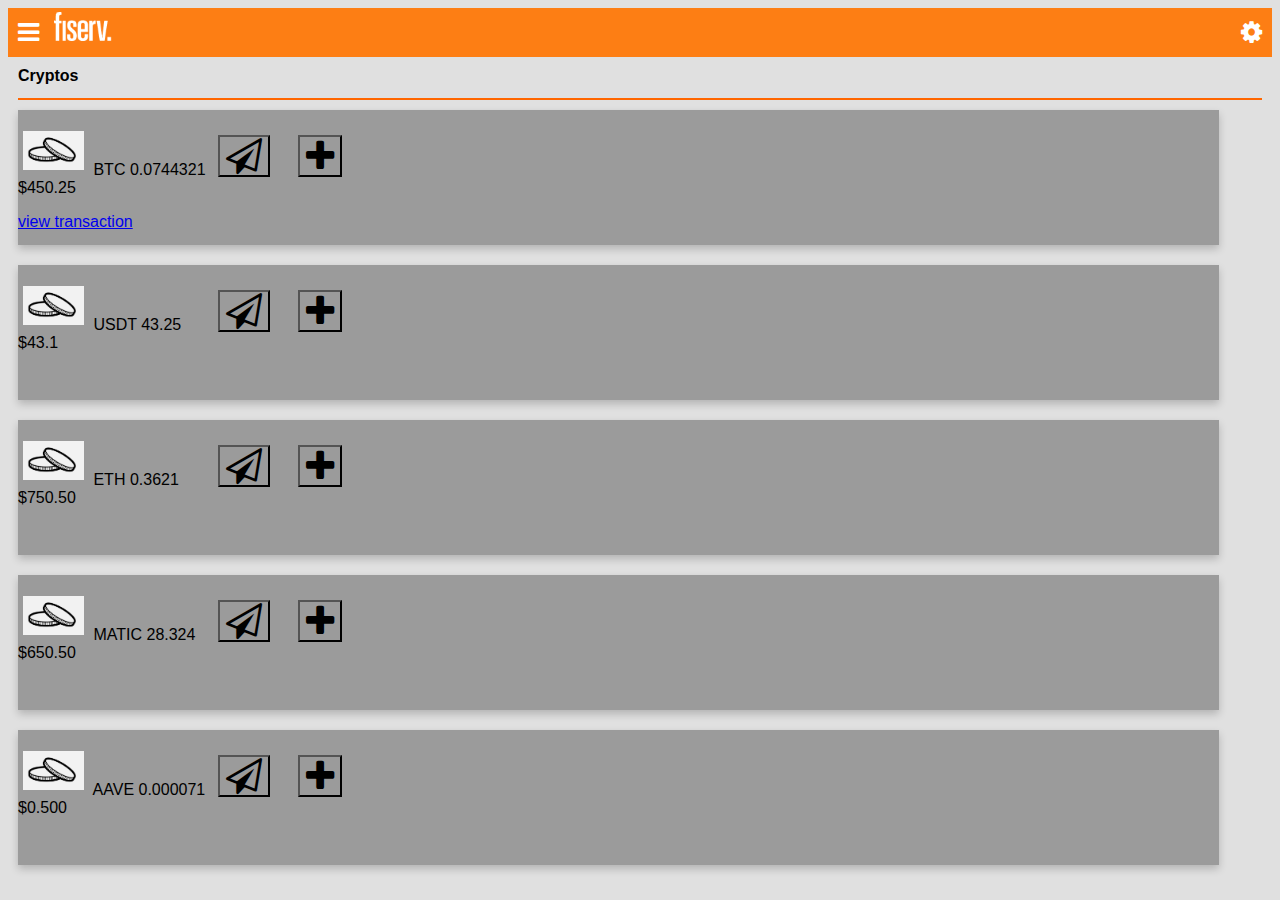
==== crypto.html @ 976e2168 "added theme" ====
<!DOCTYPE html>
<html lang="en">
  <head>
    <meta charset="UTF-8" />
    <meta http-equiv="X-UA-Compatible" content="IE=edge" />
    <meta name="viewport" content="width=device-width, initial-scale=1.0" />
    <link rel="stylesheet" href="style.css" />
    <script src="theme.js"></script>
    <link
      rel="stylesheet"
      href="https://cdnjs.cloudflare.com/ajax/libs/font-awesome/4.7.0/css/font-awesome.min.css"
    />
    <link
      href="https://cdn.jsdelivr.net/npm/bootstrap@5.0.2/dist/css/bootstrap.min.css"
      rel="stylesheet"
      integrity="sha384-EVSTQN3/azprG1Anm3QDgpJLIm9Nao0Yz1ztcQTwFspd3yD65VohhpuuCOmLASjC"
      crossorigin="anonymous"
    />
    <title>Transaction</title>
  </head>
  <body>
    <header>
      <!-- home page navbar -->
      <nav>
        <ul class="navbar-list">
          <li>
            <button class="nav-btn"><i class="fa fa-bars"></i></button>
          </li>
          <li>
            <img src="img/logo-fiserv-white.png" alt="fiserv logo" />
          </li>
          <li>
            <button class="nav-btn"><i class="far fa-user-circles"></i></button>
          </li>
          <li style="float: right">
            <form>
            <button class="nav-btn" type="submit" formaction="themes.html">
              <i class="fa fa-gear"></i>
            </form>
            </button>
          </li>
        </ul>
      </nav>
    </header>
    <div class="container-cryptocards">
      <div class="crypto-header">
      <h2>Cryptos</h2>
      </div>
      <div class="cryptocards">
       <p>
            <img src="img/coin.jpg" alt="coin-image" height="39px" width="61px" class="coin-img"> 
            BTC 0.0744321 <br> $450.25
            <form>
            <button class="cryptocards-btn" type="submit" formaction="#">
              <i class="fa fa-send-o" style="font-size:36px"></i>
            </form>
            </button>
            <form>
            <button class="cryptocards-btn" type="submit" formaction="#">
              <i class="fa fa-plus" style="font-size:36px"></i>
            </form>
            </button>
            <a href="transaction.html">view transaction </a>

       </p>      
      </div>
      <div class="cryptocards">
        <p>
              <img src="img/coin.jpg" alt="coin-image" height="39px" width="61px" class="coin-img"> 
              USDT 43.25<br> $43.1
              <form>
                <button class="cryptocards-btn" type="submit" formaction="#">
                  <i class="fa fa-send-o" style="font-size:36px"></i>
                </form>
                </button>  <form>
                  <button class="cryptocards-btn" type="submit" formaction="#">
                    <i class="fa fa-plus" style="font-size:36px"></i>
                  </form>
                  </button>
        </p>    
       </div>
       <div class="cryptocards">
        <p>
         <img src="img/coin.jpg" alt="coin-image" height="39px" width="61px" class="coin-img"> 
         ETH 0.3621 <br> $750.50

        <form>
          <button class="cryptocards-btn" type="submit" formaction="#">
            <i class="fa fa-send-o" style="font-size:36px"></i>
          </form>
          </button>  <form>
            <button class="cryptocards-btn" type="submit" formaction="#">
              <i class="fa fa-plus" style="font-size:36px"></i>
            </form>
            </button>

        </p>
       </div>
       <div class="cryptocards">
        <p>
         <img src="img/coin.jpg" alt="coin-image" height="39px" width="61px" class="coin-img"> 
         MATIC 28.324 <br> $650.50
         <form>
          <button class="cryptocards-btn" type="submit" formaction="#">
            <i class="fa fa-send-o" style="font-size:36px"></i>
          </form>
          </button>  <form>
            <button class="cryptocards-btn" type="submit" formaction="#">
              <i class="fa fa-plus" style="font-size:36px"></i>
            </form>
            </button>
        </p>
       </div>
       <div class="cryptocards">
        <p>
         <img src="img/coin.jpg" alt="coin-image" height="39px" width="61px" class="coin-img"> 
         AAVE 0.000071<br> $0.500
         <form>
          <button class="cryptocards-btn" type="submit" formaction="#">
            <i class="fa fa-send-o" style="font-size:36px"></i>
          </form>
          </button>  <form>
            <button class="cryptocards-btn" type="submit" formaction="#">
              <i class="fa fa-plus" style="font-size:36px"></i>
            </form>
            </button>
        </p>
       </div>


    </div>
  </body>
</html>
---- style.css ----
.navbar-list {
  background-color: var(--bg-color);
  list-style-type: none;
  margin: 0;
  padding: 0;
  font-family: sans-serif;
}
.navbar-list li {
  display: inline;
  color: white;
  font-size: larger;
}

footer {
  position: fixed;
  left: 0;
  bottom: 0;
  width: 100%;
  background-color: var(--bg-color);
  /* border-top: var(--bg-color); */
}

.nav-btn {
  background-color: var(--bg-color);
  border: none;
  color: white;
  font-size: 25px;
  padding: 10px 10px;
  cursor: pointer;
}

.footer-btn {
  background-color: white;
  border: none;
  color: black;
  font-size: 25px;
  padding: 10px 10px;
  cursor: pointer;
}

.theme-btn {
  width: 3em;
  height: 3em;
  padding: 1.6em;
  border-radius: 50%;
  cursor: pointer;
  /* border: none; */
  background-color: transparent;
}
.crypto-header,
.transaction-header {
  padding-bottom: 0px;
  border-bottom: 2px solid #f60;
  margin: 0 10px;
  /* flex: 0 0 auto; */
  position: relative;
}

.crypto-header h2,
.transaction-header h2 {
  padding: 0;
  margin-top: 10px;
  border-bottom: 0;
  font-size: 16px;
  line-height: normal;
}

.container-cryptocards,
.container-transactioncards {
  display: flex;
  flex-direction: column;
  flex: 1 1 auto;
  width: 100%;
}

.cryptocards {
  background-color: #9b9b9b;
  box-shadow: 0 4px 8px 0 rgba(0, 0, 0, 0.2);
  width: 95%;
  margin: 10px 10px;
  display: grid;
  grid-template-columns: 200px 80px 62px;
}

.cryptocards-btn {
  margin-top: 25px;
  background-color: #9b9b9b;
}

.coin-img {
  margin: 5px 5px;
}

body {
  background-color: #e0e0e0 !important;
  font-family: sans-serif;
}

:root,
:root.orange {
  --bg-color: #fd7e14;
}
:root.red {
  --bg-color: #dc3545;
}

:root.blue {
  --bg-color: #007bff;
}
:root.green {
  --bg-color: #007f4f;
}
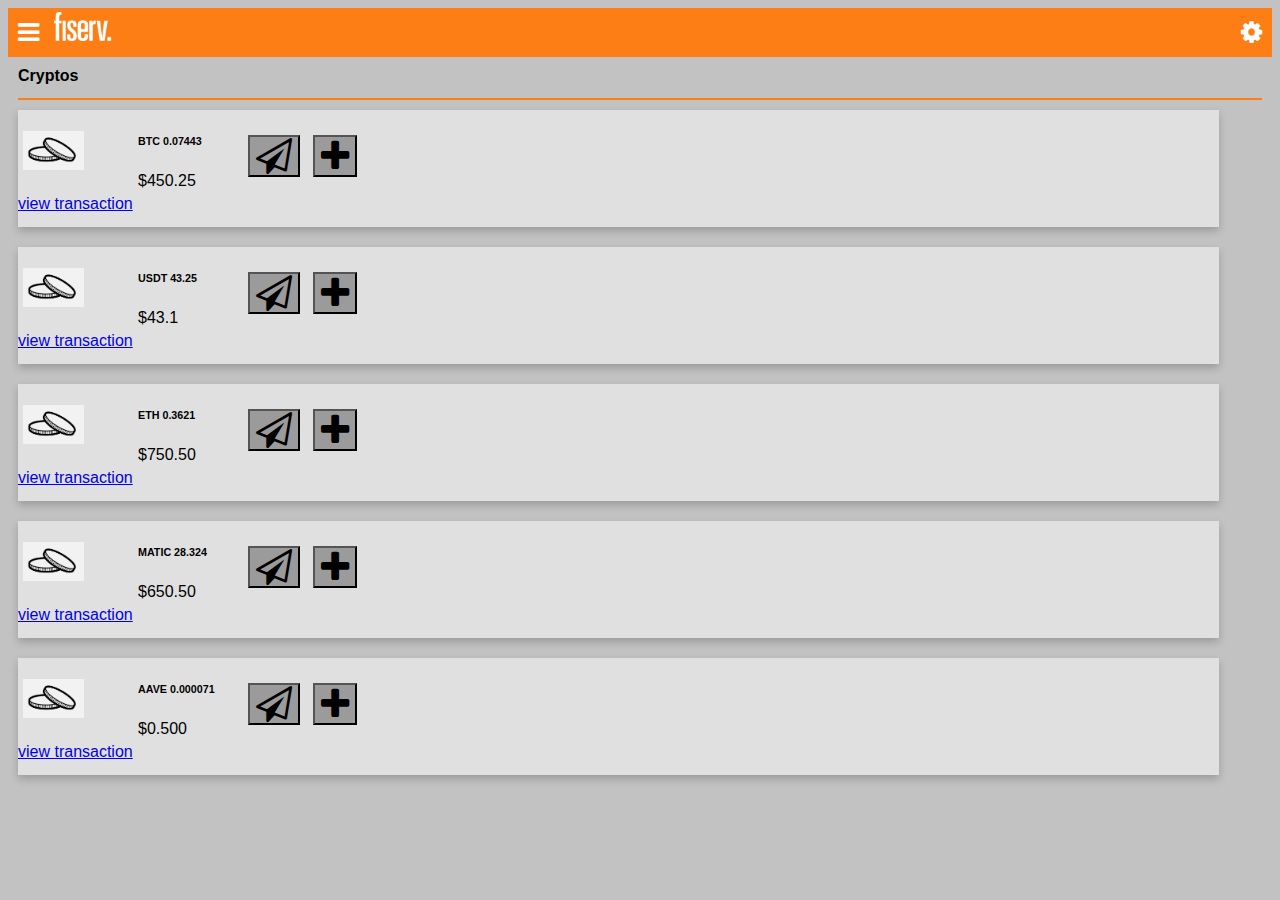
==== commit f3bb31dd: "added transaction" ====
--- a/crypto.html
+++ b/crypto.html
@@ -48,8 +48,11 @@
       </div>
       <div class="cryptocards">
        <p>
+            
             <img src="img/coin.jpg" alt="coin-image" height="39px" width="61px" class="coin-img"> 
-            BTC 0.0744321 <br> $450.25
+            <div>
+              <h6>BTC 0.07443</h6> $450.25
+            </div>
             <form>
             <button class="cryptocards-btn" type="submit" formaction="#">
               <i class="fa fa-send-o" style="font-size:36px"></i>
@@ -67,7 +70,7 @@
       <div class="cryptocards">
         <p>
               <img src="img/coin.jpg" alt="coin-image" height="39px" width="61px" class="coin-img"> 
-              USDT 43.25<br> $43.1
+              <div> <h6>USDT 43.25</h6> $43.1</div>
               <form>
                 <button class="cryptocards-btn" type="submit" formaction="#">
                   <i class="fa fa-send-o" style="font-size:36px"></i>
@@ -77,12 +80,16 @@
                     <i class="fa fa-plus" style="font-size:36px"></i>
                   </form>
                   </button>
+                  <a href="transaction.html">view transaction </a>
         </p>    
        </div>
        <div class="cryptocards">
         <p>
          <img src="img/coin.jpg" alt="coin-image" height="39px" width="61px" class="coin-img"> 
-         ETH 0.3621 <br> $750.50
+         <div>
+          <h6>ETH 0.3621</h6> $750.50
+
+         </div>
 
         <form>
           <button class="cryptocards-btn" type="submit" formaction="#">
@@ -93,13 +100,16 @@
               <i class="fa fa-plus" style="font-size:36px"></i>
             </form>
             </button>
+            <a href="transaction.html">view transaction </a>
 
         </p>
        </div>
        <div class="cryptocards">
         <p>
          <img src="img/coin.jpg" alt="coin-image" height="39px" width="61px" class="coin-img"> 
-         MATIC 28.324 <br> $650.50
+         <div>
+          <h6>MATIC 28.324</h6> $650.50
+         </div>
          <form>
           <button class="cryptocards-btn" type="submit" formaction="#">
             <i class="fa fa-send-o" style="font-size:36px"></i>
@@ -109,12 +119,15 @@
               <i class="fa fa-plus" style="font-size:36px"></i>
             </form>
             </button>
+            <a href="transaction.html">view transaction </a>
         </p>
        </div>
        <div class="cryptocards">
         <p>
          <img src="img/coin.jpg" alt="coin-image" height="39px" width="61px" class="coin-img"> 
-         AAVE 0.000071<br> $0.500
+         <div>
+           <h6>AAVE 0.000071</h6> $0.500
+         </div>
          <form>
           <button class="cryptocards-btn" type="submit" formaction="#">
             <i class="fa fa-send-o" style="font-size:36px"></i>
@@ -124,6 +137,7 @@
               <i class="fa fa-plus" style="font-size:36px"></i>
             </form>
             </button>
+            <a href="transaction.html">view transaction </a>
         </p>
        </div>
 
--- a/style.css
+++ b/style.css
@@ -50,7 +50,9 @@
 .crypto-header,
 .transaction-header {
   padding-bottom: 0px;
-  border-bottom: 2px solid #f60;
+  /* border-bottom: 2px solid #f60; */
+  border-bottom: 2px solid var(--border-color);
+
   margin: 0 10px;
   /* flex: 0 0 auto; */
   position: relative;
@@ -74,12 +76,13 @@
 }
 
 .cryptocards {
-  background-color: #9b9b9b;
+  /* background-color: #9b9b9b; */
+  background-color: #e0e0e0;
   box-shadow: 0 4px 8px 0 rgba(0, 0, 0, 0.2);
   width: 95%;
   margin: 10px 10px;
   display: grid;
-  grid-template-columns: 200px 80px 62px;
+  grid-template-columns: 120px 110px 65px 47px;
 }
 
 .cryptocards-btn {
@@ -87,26 +90,40 @@
   background-color: #9b9b9b;
 }
 
+.transactioncards {
+  background-color: #e0e0e0;
+
+  box-shadow: 0 4px 8px 0 rgba(0, 0, 0, 0.2);
+  width: 95%;
+  margin: 10px 10px;
+  display: grid;
+  grid-template-columns: 70px 130px 140px;
+}
+
 .coin-img {
   margin: 5px 5px;
 }
 
 body {
-  background-color: #e0e0e0 !important;
+  background-color: #c2c2c2 !important;
   font-family: sans-serif;
 }
 
 :root,
 :root.orange {
   --bg-color: #fd7e14;
+  --border-color: #fd7e14;
 }
 :root.red {
   --bg-color: #dc3545;
+  --border-color: #dc3534;
 }
 
 :root.blue {
   --bg-color: #007bff;
+  --border-color: #007bff;
 }
 :root.green {
   --bg-color: #007f4f;
+  --border-color: #007f4f;
 }
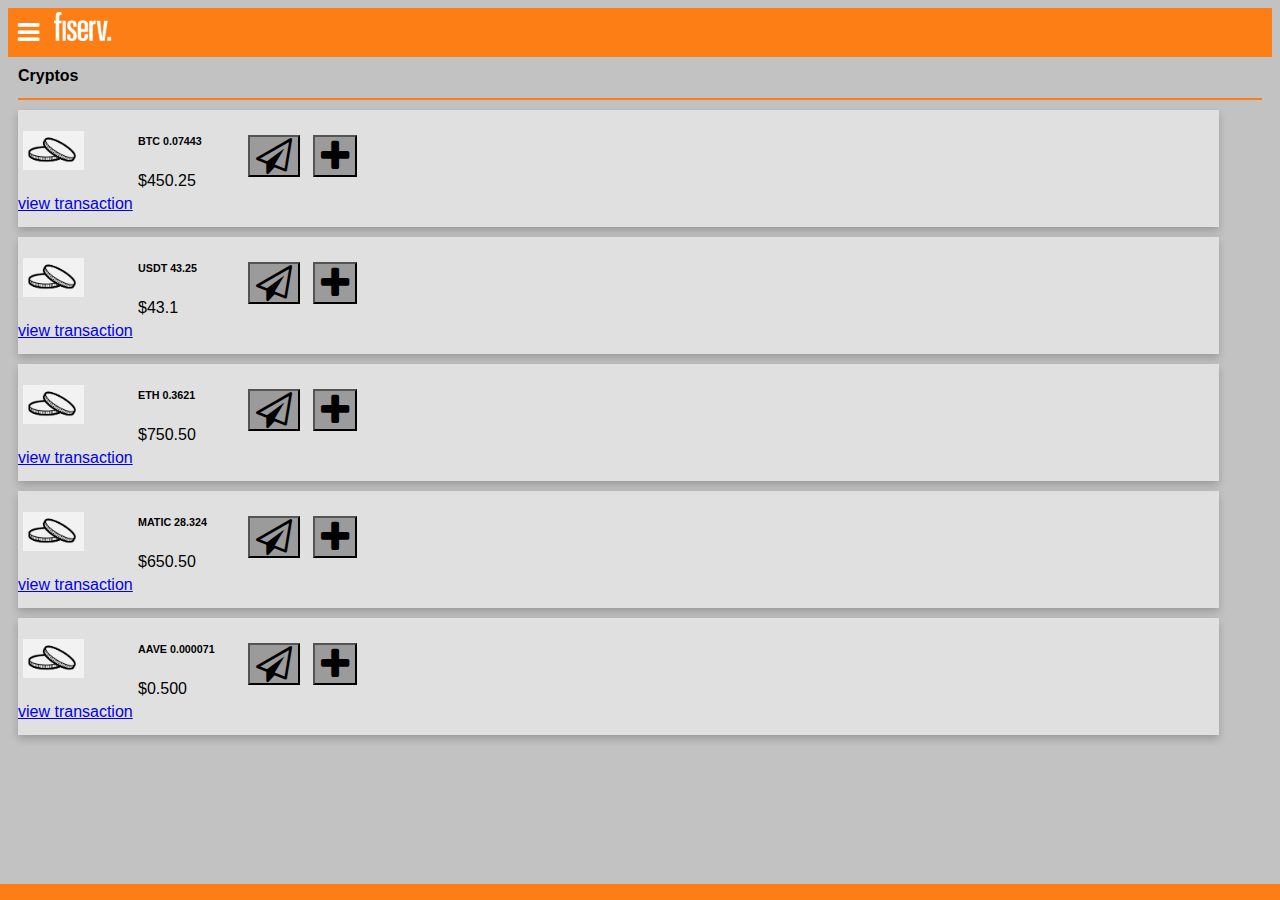
==== commit 4e36bd61: "added sidebar" ====
--- a/crypto.html
+++ b/crypto.html
@@ -6,6 +6,7 @@
     <meta name="viewport" content="width=device-width, initial-scale=1.0" />
     <link rel="stylesheet" href="style.css" />
     <script src="theme.js"></script>
+    <script src="sidebar.js" ></script>
     <link
       rel="stylesheet"
       href="https://cdnjs.cloudflare.com/ajax/libs/font-awesome/4.7.0/css/font-awesome.min.css"
@@ -16,28 +17,31 @@
       integrity="sha384-EVSTQN3/azprG1Anm3QDgpJLIm9Nao0Yz1ztcQTwFspd3yD65VohhpuuCOmLASjC"
       crossorigin="anonymous"
     />
-    <title>Transaction</title>
+    <title>Cryptos</title>
   </head>
   <body>
+    <div id="mySidenav" class="sidenav">
+      <a href="javascript:void(0)" class="closebtn" onclick="closeNav()"
+        >&times;</a
+      >
+      <a href="index.html">Home</a>
+      <a href="crypto.html">Cryptos</a>
+      <a href="themes.html">Themes</a>
+    </div>
     <header>
       <!-- home page navbar -->
       <nav>
         <ul class="navbar-list">
           <li>
-            <button class="nav-btn"><i class="fa fa-bars"></i></button>
+            <button class="nav-btn" onclick="openNav()">
+              <i class="fa fa-bars"></i>
+            </button>
           </li>
           <li>
             <img src="img/logo-fiserv-white.png" alt="fiserv logo" />
           </li>
           <li>
             <button class="nav-btn"><i class="far fa-user-circles"></i></button>
-          </li>
-          <li style="float: right">
-            <form>
-            <button class="nav-btn" type="submit" formaction="themes.html">
-              <i class="fa fa-gear"></i>
-            </form>
-            </button>
           </li>
         </ul>
       </nav>
@@ -140,8 +144,9 @@
             <a href="transaction.html">view transaction </a>
         </p>
        </div>
-
-
     </div>
+    <footer>
+      <p></p>
+    </footer>
   </body>
 </html>
--- a/style.css
+++ b/style.css
@@ -69,7 +69,7 @@
 
 .container-cryptocards,
 .container-transactioncards {
-  display: flex;
+  /* display: flex; */
   flex-direction: column;
   flex: 1 1 auto;
   width: 100%;
@@ -127,3 +127,40 @@
   --bg-color: #007f4f;
   --border-color: #007f4f;
 }
+
+.sidenav {
+  height: 100%;
+  width: 0;
+  position: fixed;
+  z-index: 1;
+  top: 0;
+  left: 0;
+  background-color: #f1f1f1;
+  overflow-x: hidden;
+  padding-top: 60px;
+  transition: 0.5s;
+}
+
+/* The navigation menu links */
+.sidenav a {
+  padding: 8px 8px 8px 32px;
+  text-decoration: none;
+  font-size: 25px;
+  color: #818181;
+  display: block;
+  transition: 0.3s;
+}
+
+/* When you mouse over the navigation links, change their color */
+.sidenav a:hover {
+  color: #f1f1f1;
+}
+
+/* Position and style the close button (top right corner) */
+.sidenav .closebtn {
+  position: absolute;
+  top: 0;
+  right: 25px;
+  font-size: 36px;
+  margin-left: 50px;
+}
